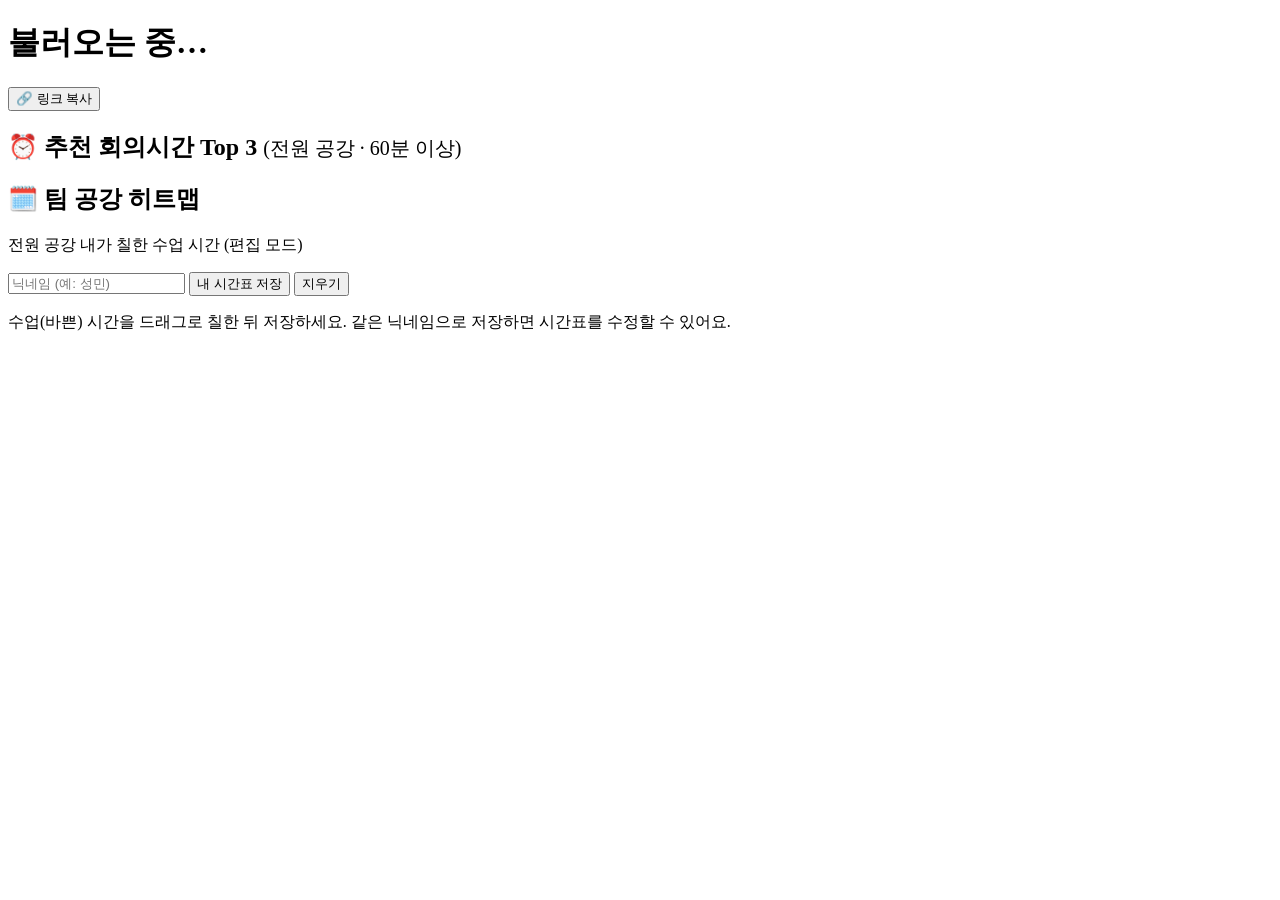
==== app/static/room.html @ 82ae6c75 "feat: 공강밋 MVP — 시간표 기반 팀플 공강 자동 추천 웹 - FastAPI + SQLite 백엔드: 방 생성, 시간표 저장(닉네임 덮어쓰기), 공강 교집합·Top3 추천 " ====
<!DOCTYPE html>
<html lang="ko">
<head>
  <meta charset="UTF-8">
  <meta name="viewport" content="width=device-width, initial-scale=1.0">
  <title>공강밋 — 팀 공강 찾기</title>
  <link rel="stylesheet" href="/static/style.css">
</head>
<body>
  <main>
    <div class="room-head">
      <h1 id="room-title">불러오는 중…</h1>
      <button id="copy-link" class="secondary" type="button">🔗 링크 복사</button>
      <span id="copy-ok" class="copy-ok" hidden>복사됨!</span>
    </div>
    <div class="member-chips" id="member-chips"></div>

    <h2>⏰ 추천 회의시간 Top 3 <small style="font-weight:400;color:var(--muted)">(전원 공강 · 60분 이상)</small></h2>
    <ul class="reco-list" id="reco-list"></ul>
    <p class="reco-empty" id="reco-empty" hidden></p>

    <h2>🗓️ 팀 공강 히트맵</h2>
    <p class="legend">
      <span class="l-free">전원 공강</span>
      <span class="l-busy">내가 칠한 수업 시간 (편집 모드)</span>
    </p>
    <div class="card">
      <div class="toolbar">
        <input id="name" type="text" maxlength="20" placeholder="닉네임 (예: 성민)" autocomplete="off">
        <button id="save" type="button">내 시간표 저장</button>
        <button id="clear" type="button" class="secondary">지우기</button>
      </div>
      <div class="grid-wrap"><table class="grid" id="grid"></table></div>
      <p class="hint">수업(바쁜) 시간을 드래그로 칠한 뒤 저장하세요. 같은 닉네임으로 저장하면 시간표를 수정할 수 있어요.</p>
      <p id="error" class="error" hidden></p>
    </div>
  </main>
  <script src="/static/room.js"></script>
</body>
</html>
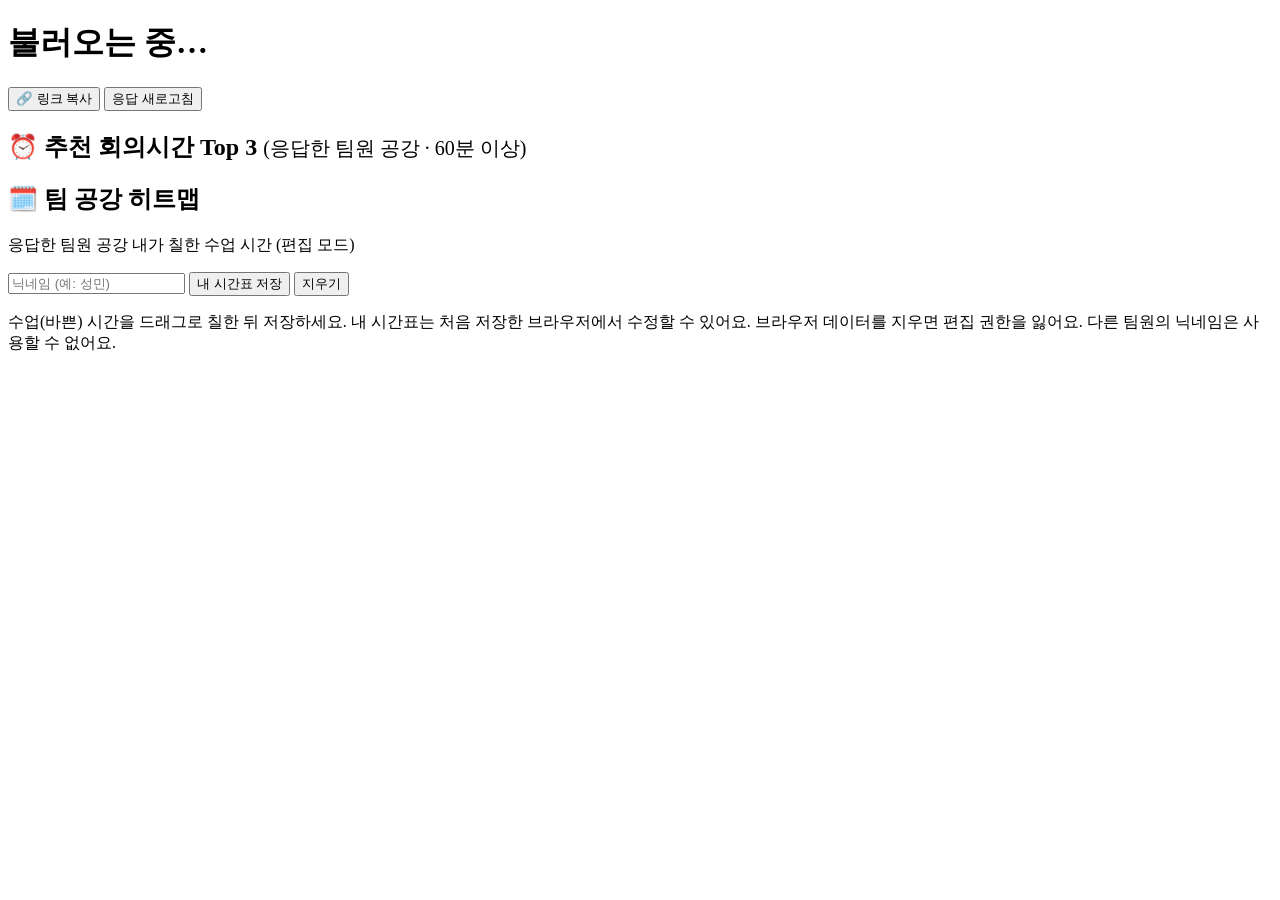
==== commit b8b2ddbf: "Feat: 시간표 소유권과 응답 인원 및 회의 확정" ====
--- a/app/static/room.html
+++ b/app/static/room.html
@@ -11,17 +11,20 @@
     <div class="room-head">
       <h1 id="room-title">불러오는 중…</h1>
       <button id="copy-link" class="secondary" type="button">🔗 링크 복사</button>
+      <button id="refresh" class="secondary" type="button">응답 새로고침</button>
       <span id="copy-ok" class="copy-ok" hidden>복사됨!</span>
     </div>
     <div class="member-chips" id="member-chips"></div>
+    <p id="response-count" role="status"></p>
+    <p id="confirmed-meeting" role="status"></p>
 
-    <h2>⏰ 추천 회의시간 Top 3 <small style="font-weight:400;color:var(--muted)">(전원 공강 · 60분 이상)</small></h2>
+    <h2>⏰ 추천 회의시간 Top 3 <small style="font-weight:400;color:var(--muted)">(응답한 팀원 공강 · 60분 이상)</small></h2>
     <ul class="reco-list" id="reco-list"></ul>
     <p class="reco-empty" id="reco-empty" hidden></p>
 
     <h2>🗓️ 팀 공강 히트맵</h2>
     <p class="legend">
-      <span class="l-free">전원 공강</span>
+      <span class="l-free">응답한 팀원 공강</span>
       <span class="l-busy">내가 칠한 수업 시간 (편집 모드)</span>
     </p>
     <div class="card">
@@ -31,7 +34,7 @@
         <button id="clear" type="button" class="secondary">지우기</button>
       </div>
       <div class="grid-wrap"><table class="grid" id="grid"></table></div>
-      <p class="hint">수업(바쁜) 시간을 드래그로 칠한 뒤 저장하세요. 같은 닉네임으로 저장하면 시간표를 수정할 수 있어요.</p>
+      <p class="hint">수업(바쁜) 시간을 드래그로 칠한 뒤 저장하세요. 내 시간표는 처음 저장한 브라우저에서 수정할 수 있어요. 브라우저 데이터를 지우면 편집 권한을 잃어요. 다른 팀원의 닉네임은 사용할 수 없어요.</p>
       <p id="error" class="error" hidden></p>
     </div>
   </main>
